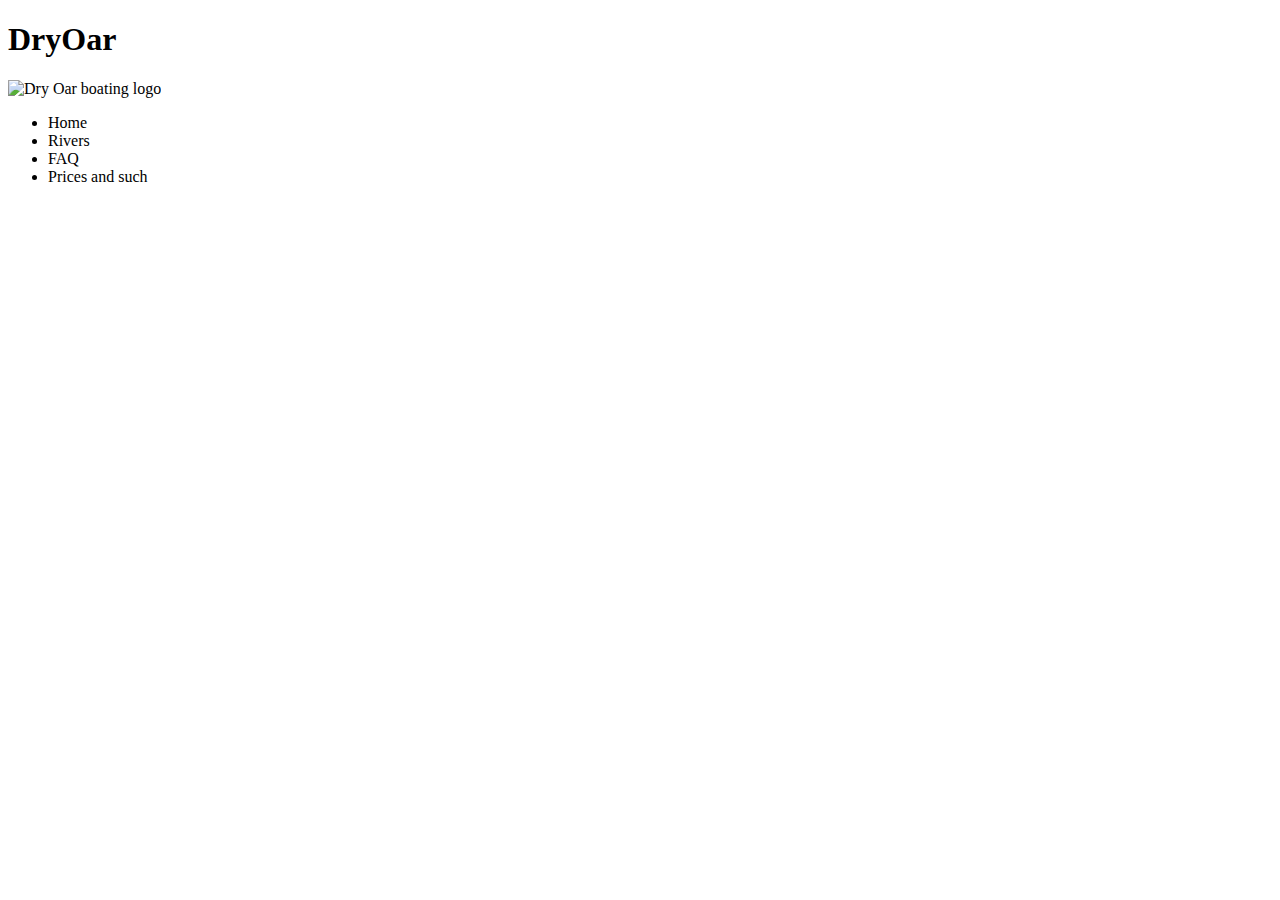
==== index.html @ d4409f1a "First Sync" ====
<!doctype html>
    <html lang="en">
        <head>
            <meta charset="utf-8">
                <title>
                        DryOar/ White Water Rafting/ Homepage
                </title>
        </head>
        <body>
            <p> 
                <h1>
                    DryOar
                </h1>
            </p>
                        <p>
        
                            <img src="http://brothert.net/dryoar/images/dryoarlogo.png" alt="Dry 
                                Oar boating logo" >
                        </p>
            <ul>
                <li>Home</li>
                <li>Rivers</li>
                <li>FAQ</li>
                <li>Prices and such</li>
                
            </ul>
        </body>
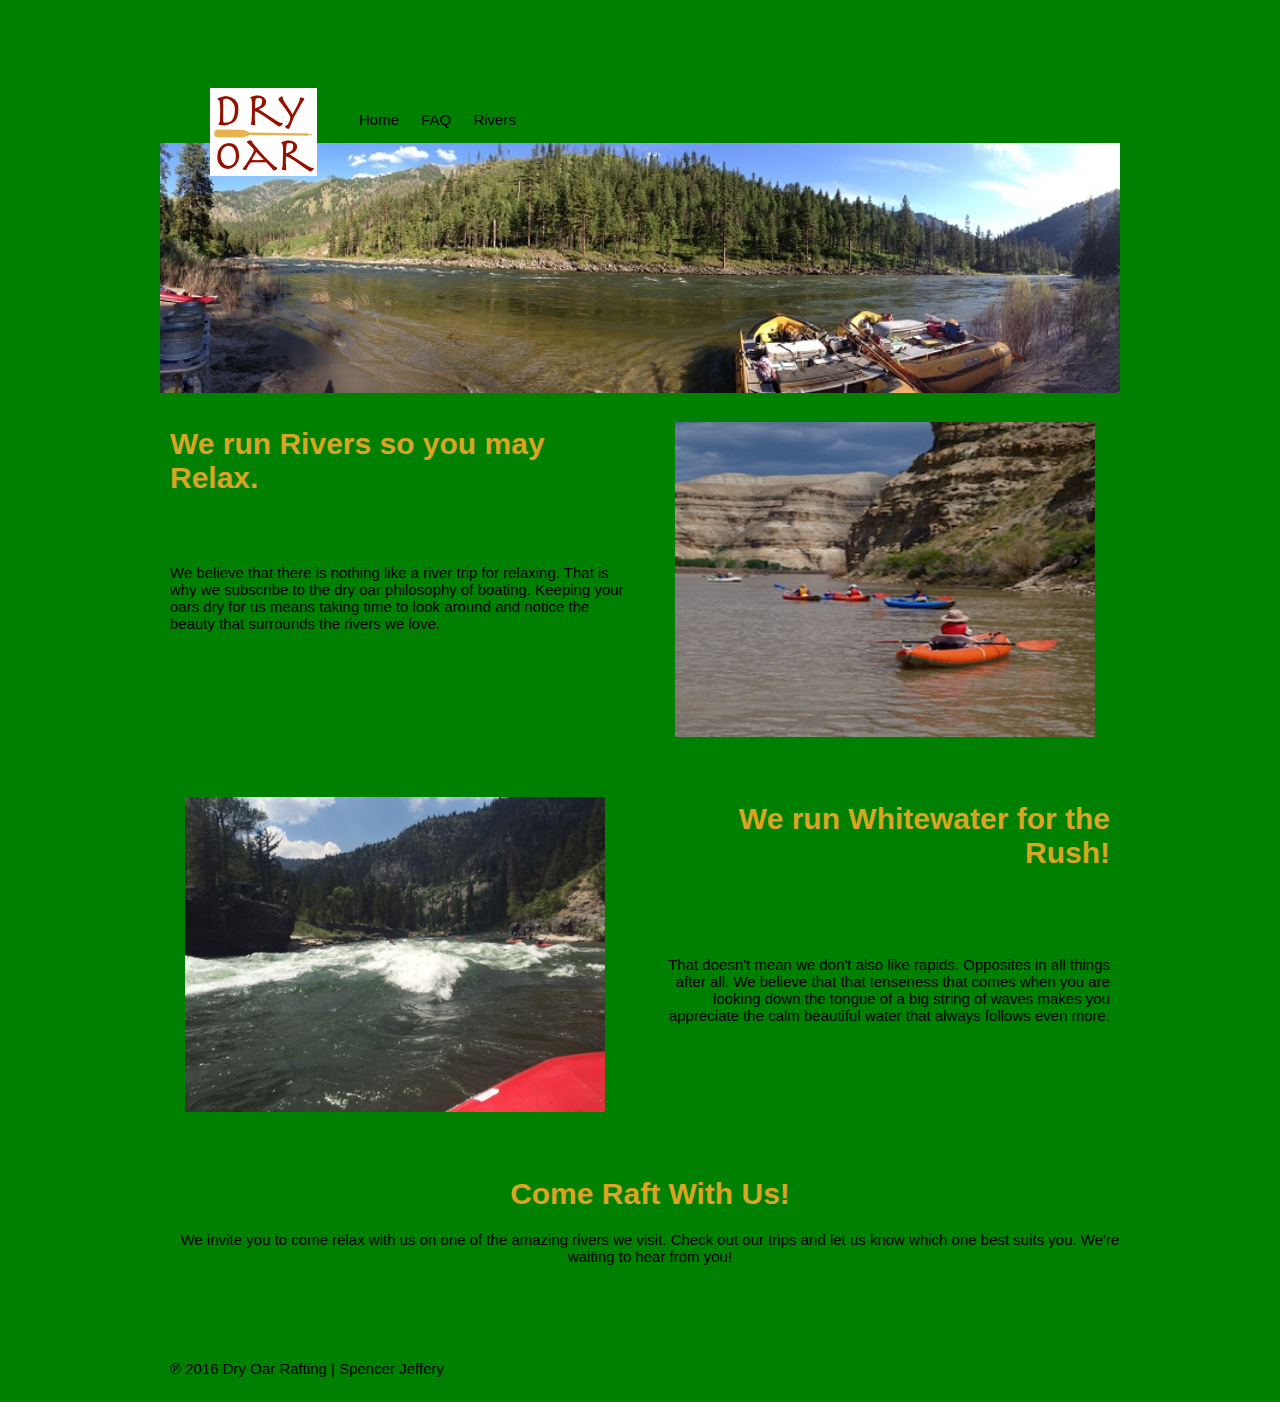
==== commit 6246d1c2: "Submiting all the things" ====
--- a/index.html
+++ b/index.html
@@ -1,27 +1,86 @@
 <!doctype html>
-    <html lang="en">
-        <head>
-            <meta charset="utf-8">
-                <title>
-                        DryOar/ White Water Rafting/ Homepage
-                </title>
-        </head>
-        <body>
-            <p> 
-                <h1>
-                    DryOar
-                </h1>
-            </p>
-                        <p>
-        
-                            <img src="http://brothert.net/dryoar/images/dryoarlogo.png" alt="Dry 
-                                Oar boating logo" >
-                        </p>
-            <ul>
-                <li>Home</li>
-                <li>Rivers</li>
-                <li>FAQ</li>
-                <li>Prices and such</li>
-                
-            </ul>
-        </body>   +
+<html lang="en">
+  <head>
+    <title>Dry Oar Boating | White Water Rafting | Home</title>
+    <meta charset="utf-8">
+      <link rel="stylesheet" type="text/css" href="main.css"
+  </head>
+<body>
+  <div id="page-wrap">
+
+  <div id="logo">
+    <img src="dryoarlogo.png" alt="Dry Oar boating logo">
+  </div>
+
+  <div id="nav">
+    <nav>
+    <ul>
+     <a href="index.html">Home</a>
+     <a href="faq.html">FAQ</a>
+     <a href="rivers.html">Rivers</a>
+    </ul>
+  </nav>
+  </div>
+
+ <div id="banner">
+ <img src="river-wide.jpg" alt="River header" height="250" width="100%">
+ </div>
+
+ <div class="block">
+   <section>
+      <div class="left">
+        <h1>We run Rivers so you may Relax.</h1>
+        <br>
+        <br>
+        <p>
+          We believe that there is nothing like a river trip for relaxing. That is why we subscribe to the dry oar philosophy of boating. Keeping your oars dry for us means taking time to look around and notice the beauty that surrounds the rivers we love.
+        </p>
+      </div>
+      <div class="right">
+        <img src="desolation-interest.jpg" alt="Desolation" height="315" width="420"
+        style="PADDING-LEFT: 15px; PADDING-RIGHT: 15px; PADDING-TOP: 15px;">
+      </div>
+    </section>
+  </div>
+
+ <div class="block">
+   <section>
+   <div class="left">
+      <img src="snake-rapid2.jpg" alt="Snake Rapid" height="315" width="420"
+      style="PADDING-LEFT: 15px; PADDING-RIGHT: 15px; PADDING-TOP: 15px;">
+    </div>
+    <div class="right">
+      <h1>We run Whitewater for the Rush!</h1>
+      <br>
+      <br>
+      <br>
+      <p>
+        That doesn't mean we don't also like rapids. Opposites in all things after all.
+        We believe that that tenseness that comes when you are looking down the tongue
+        of a big string of waves makes you appreciate the calm beautiful water that
+        always follows even more.
+      </p>
+    </div>
+  </section>
+ </div>
+
+<div class="block-half">
+  <section>
+  <div class="center">
+     <h1>Come Raft With Us!</h1>
+     <p>
+       We invite you to come relax with us on one of the amazing
+       rivers we visit. Check out our trips and let us know which one
+        best suits you. We're waiting to hear from you!
+     </p>
+   </div>
+ </section>
+</div>
+<div id="footer">
+  <div class="left">
+    <p>&copysr; 2016 Dry Oar Rafting | Spencer Jeffery</a>
+  </div>
+</div>
+  </body>
+</html>
--- a/main.css
+++ b/main.css
@@ -0,0 +1,126 @@
+body{
+            background-color: green;
+        }
+    #page-wrap {
+  width:960px;
+  margin: 0 auto;
+}
+
+/*Use a margin rather than position to position logo*/
+#logo {
+  width:107px;
+  height:88px;
+  position:relative;
+  left:50px;
+  top:80px;
+  /*
+  margin-top: 0px;
+  margin-right: 0px;
+  margin-left: 50px;
+  */
+  background: white;
+  z-index:1;
+}
+#nav {
+  width:810px;
+  line-height:3em;
+  font-size: 1.2em;
+  position:relative;
+  left:150px;
+  font: 15px arial, helvetica, sans-serif;
+  z-index:0;
+}
+
+nav a {
+    padding: 1em .6em
+}
+
+nav a:hover{
+  color: 578DB7;
+  text-decoration: none;
+}
+/* unvisited link */
+a:link {
+    color: black;
+    text-decoration: none;
+}
+
+/* visited link */
+a:visited {
+    color: goldenrod;
+    text-decoration: none;
+}
+
+/* mouse over link */
+a:hover {
+    color: gainsboro;
+    text-decoration: none;
+}
+
+/* selected link */
+a:active {
+    color: 578DB7;
+    text-decoration: none;
+}
+
+#banner {
+  z-index: -1;
+}
+/*
+#content {
+  width: 940px;
+  magin : auto;
+}
+/*Make this into a class rather than div for reuse*/
+/*.block*/
+.block-half {
+   border: 5px;
+   width: 960px;
+   height: 188px;
+   position: relative;
+   font: 15px arial, helvetica, sans-serif;
+}
+
+.block {
+  border: 5px;
+  width: 960px;
+  height: 375px;
+  position: relative;
+  font: 15px arial, helvetica, sans-serif;
+}
+/*make classes for text and image alignment*/
+.left {
+    text-align:left:;
+    float: left;
+    width: 455px;
+    padding: 10px;
+}
+.right {
+    text-align:right;
+    float: right;
+    width: 455px;
+    padding: 10px;
+}
+.center {
+  text-align: center;
+  width: 960px;
+  padding: 10px;
+}
+.purple {
+  color: purple;
+}
+#footer {
+  width:960px;
+  height:25px;
+  font: 15px arial, helvetica, sans-serif;
+  text-align:left;
+}
+
+ul { 
+	list-style: none; 
+}
+
+h1,h2,h3,h4,h5,h6 {
+                color: goldenrod;
+                font-family: Charcoal, sans-serif;
+}